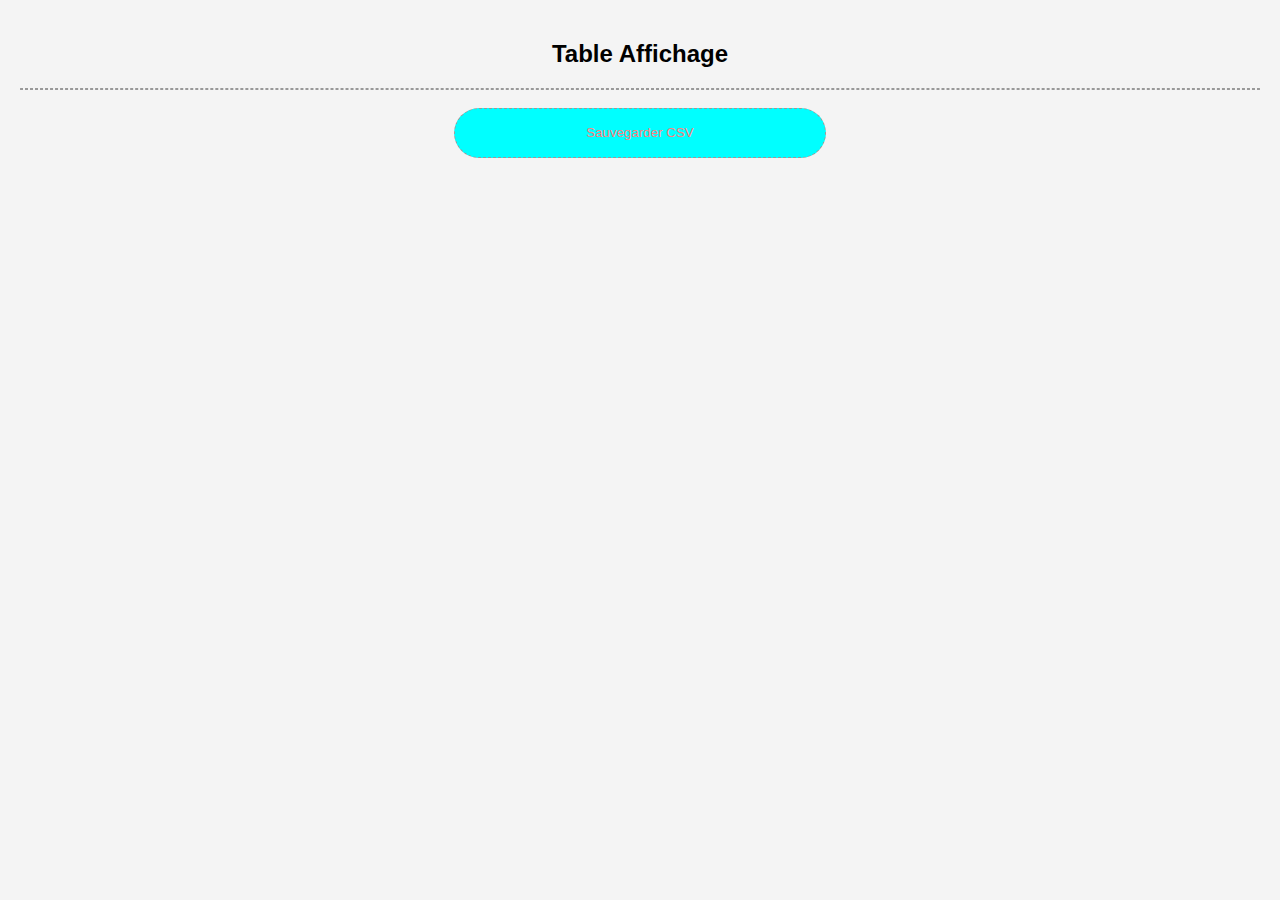
==== affichage.html @ e530249c "Add files via upload" ====
<!DOCTYPE html>
<html lang="fr">
<head>
    <meta charset="UTF-8">
    <meta name="viewport" content="width=device-width, initial-scale=1.0">
    <title>Affichage</title>
    <link rel="stylesheet" href="style_table.css">
</head>
<body>
    <h2>Table Affichage</h2>
    <div class="table" id="table"></div>
    <br>
    <button onclick="export_en_CSV()">Sauvegarder CSV</button>

    <script>
        // Récupérer les colonnes et les lignes depuis localStorage
        const selectedCols = JSON.parse(localStorage.getItem('selectedColumns')) || [];
        const rows = JSON.parse(localStorage.getItem('rows')) || [];

        // Afficher le tableau
        function afficherTableau() {
            let table = "<table><thead><tr>";
            // Faire des colonnes en tête
            selectedCols.forEach(colIndex => {
                table += `<th>${rows[0][colIndex]}</th>`;
            });
            table += "</tr></thead><tbody>";

            // Des valeurs pour chaque colonne
            for (let i = 1; i < rows.length; i++) {
                table += "<tr>";
                selectedCols.forEach(colIndex => {
                    table += `<td>${rows[i][colIndex]}</td>`;
                });
                table += "</tr>";
            }

            table += "</tbody></table>";
            document.getElementById('table').innerHTML = table;
        }


        // Fonction pour exporter en CSV
        function export_en_CSV() {
            let csvContent = "";
            let table = document.querySelector("table");
            let rows = table.querySelectorAll("tr");

            rows.forEach((row, index) => {
                let rowData = [];
                row.querySelectorAll("th, td").forEach(cell => rowData.push(cell.innerText));
                csvContent += rowData.join(",") + (index < rows.length - 1 ? "\n" : ""); // Ajoute une nouvelle ligne sauf pour la dernière ligne
            });

            let blob = new Blob([csvContent], { type: "text/csv" });
            let link = document.createElement("a");
            link.href = URL.createObjectURL(blob);
            link.download = "exported_data.csv";    
            link.click();
        }

        // Appeler la fonction pour afficher le tableau
        afficherTableau();
    </script>
</body>
</html>
---- style_table.css ----
body {
    font-family: 'Poppins', sans-serif;
    margin: 0;
    padding: 20px;
    background-color: #f4f4f4;
    text-align: center;
}
table {
    border-collapse: collapse;
    width: 80%;
    margin: auto;
}
th, td {
    border: 1px solid black;
    padding: 8px;
    text-align: left;
}
th {
    background-color: #007bff;
    color: white;
}
tr:nth-child(even) {
    background-color: #f2f2f2;
}
button {
    height: 50px;
    width: 30%;
    color: rgb(255, 127, 127);
    margin: 0px;
    text-align: center;
    padding: 1%;
    background-color: aqua;
    border-radius: 60px;
    border: 1px dashed #999;
}
.table {
    max-height: 70vh;
    overflow-y: auto;
    border-radius: 60px;
    border: 1px dashed #999;
}
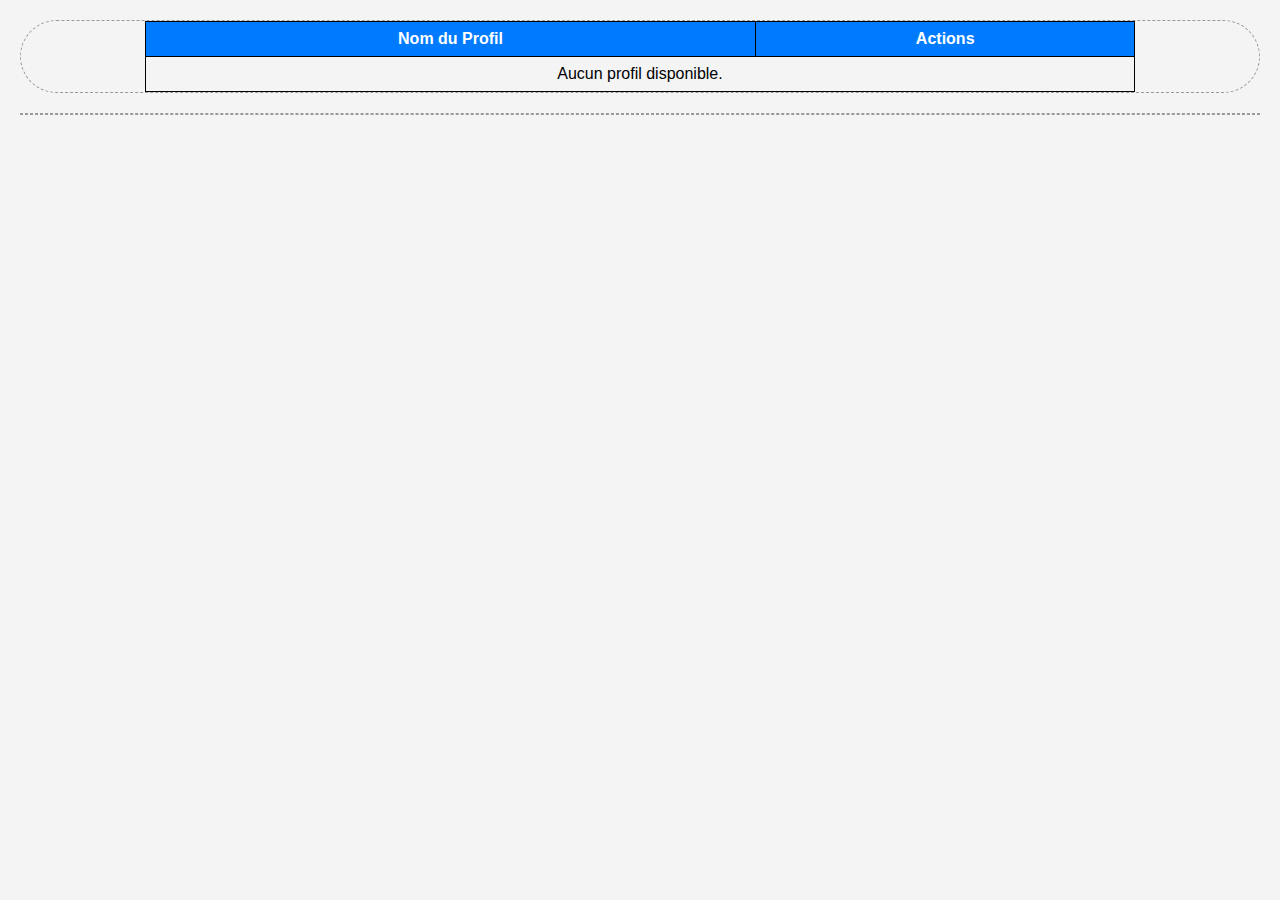
==== commit f23a26e3: "Add files via upload" ====
--- a/affichage.html
+++ b/affichage.html
@@ -7,26 +7,110 @@
     <link rel="stylesheet" href="style_table.css">
 </head>
 <body>
-    <h2>Table Affichage</h2>
+
+    <!-- Liste des profils stylée -->
+    <div id="profileList" class="table" style="margin-bottom: 20px; max-height: 60vh; overflow-y: auto;">
+        <table>
+            <thead> <!-- En-tête -->
+                <tr>
+                    <th style="text-align: center;">Nom du Profil</th>
+                    <th style="text-align: center;">Actions</th>
+                </tr>
+            </thead>
+            <tbody id="profileListContent">
+                <!-- Les lignes des profils seront ajoutées dynamiquement ici -->
+            </tbody>
+        </table>
+    </div>
+
+
     <div class="table" id="table"></div>
     <br>
-    <button onclick="export_en_CSV()">Sauvegarder CSV</button>
+
 
     <script>
-        // Récupérer les colonnes et les lignes depuis localStorage
-        const selectedCols = JSON.parse(localStorage.getItem('selectedColumns')) || [];
-        const rows = JSON.parse(localStorage.getItem('rows')) || [];
+        // Variables globales
+        let profiles = {}; // Stockera les colonnes correspondant aux profils
+        let rows = [];
+        let selectedCols = [];
 
-        // Afficher le tableau
-        function afficherTableau() {
-            let table = "<table><thead><tr>";
-            // Faire des colonnes en tête
+        window.addEventListener('message', (event) => {
+            if (event.data && event.data.action === 'updateTable') {
+                // Mettre à jour les valeurs depuis localStorage
+                const updatedprofiless = JSON.parse(localStorage.getItem('profiles')) || {};
+                const updatedRows = JSON.parse(localStorage.getItem('rows')) || [];
+
+                // Réinitialiser les données globales
+                profiles.length = 0;
+                profiles = updatedprofiless;
+                rows.length = 0;
+                rows.push(...updatedRows);
+
+                afficherListeProfiles(); // Afficher la liste des profils disponibles
+
+            }
+        });
+
+        rows = JSON.parse(localStorage.getItem('rows') || "[]");
+        profiles = JSON.parse(localStorage.getItem('profiles') || "{}");
+        afficherListeProfiles(); // Afficher la liste des profils disponibles
+
+    // Fonction pour afficher la liste des profils
+    function afficherListeProfiles() {
+        const profileListContent = document.getElementById("profileListContent");
+        profileListContent.innerHTML = ""; // Réinitialiser la liste
+
+        // Vérifier si des profils sont disponibles
+        if (Object.keys(profiles).length === 0) {
+            profileListContent.innerHTML = `
+                <tr>
+                    <td colspan="2" style="text-align: center;">Aucun profil disponible.</td>
+                </tr>
+            `;
+            return;
+        }
+
+        // Générer les lignes du tableau
+        for (let profileName in profiles) {
+            profileListContent.innerHTML += `
+                <tr>
+                    <td style="text-align: left; padding-left: 10px;">${profileName}</td>
+                    <td style="text-align: center;">
+                        <button style="background-color: #007bff; color: white; padding: 5px 10px; border: none; border-radius: 20px; cursor: pointer;"
+                            onclick="afficherProfil('${profileName}')">
+                            See
+                        </button>
+                        <button style="background-color: #007bff; color: white; padding: 2px 2px; border: none; border-radius: 20px; cursor: pointer;"
+                            onclick="export_en_CSV('${profileName}')">
+                            Save
+                        </button>
+                        <button style="background-color: #007bff; color: white; padding: 2px 2px; border: none; border-radius: 20px; cursor: pointer;"
+                            onclick="delete_profil('${profileName}')">
+                            Delete
+                        </button>
+                    </td>
+                </tr>
+            `;
+        }
+    }
+
+        // Fonction pour afficher un tableau basé sur le profil sélectionné
+        function afficherProfil(profileName) {
+            const selectedCols = profiles[profileName]; // Récupérer les colonnes du profil sélectionné
+
+            if (!selectedCols || rows.length === 0) {
+                alert("Données indisponibles pour ce profil !");
+                return;
+            }
+
+            let table = "<h2 id=\"profileTitle\">Table Profils</h2> <br><br><table><thead><tr>";
+            // Ajouter les colonnes en-têtes
             selectedCols.forEach(colIndex => {
                 table += `<th>${rows[0][colIndex]}</th>`;
             });
             table += "</tr></thead><tbody>";
 
-            // Des valeurs pour chaque colonne
+            // Ajouter les lignes des colonnes
             for (let i = 1; i < rows.length; i++) {
                 table += "<tr>";
                 selectedCols.forEach(colIndex => {
@@ -37,30 +121,71 @@
 
             table += "</tbody></table>";
             document.getElementById('table').innerHTML = table;
+
+            // Mettre à jour le titre du profil
+            const profileTitle = document.getElementById("profileTitle");
+            profileTitle.textContent = `Profil : ${profileName}`;
         }
 
+        // Fonction pour exporter en CSV
+        function export_en_CSV(profileName) {
+            const selectedCols = profiles[profileName]; // Récupérer les colonnes du profil sélectionné
 
-        // Fonction pour exporter en CSV
-        function export_en_CSV() {
+            if (!selectedCols || rows.length === 0) {
+                alert("Données indisponibles pour ce profil !");
+                return;
+            }
+
+            // Construire le contenu CSV
             let csvContent = "";
-            let table = document.querySelector("table");
-            let rows = table.querySelectorAll("tr");
+            // Ajouter les en-têtes
+            csvContent += selectedCols.map(colIndex => rows[0][colIndex]).join(",") + "\n";
+            // Ajouter les données
+            for (let i = 1; i < rows.length; i++) {
+                csvContent += selectedCols.map(colIndex => rows[i][colIndex]).join(",") + "\n";
+            }
 
-            rows.forEach((row, index) => {
-                let rowData = [];
-                row.querySelectorAll("th, td").forEach(cell => rowData.push(cell.innerText));
-                csvContent += rowData.join(",") + (index < rows.length - 1 ? "\n" : ""); // Ajoute une nouvelle ligne sauf pour la dernière ligne
-            });
+            // Créer un fichier Blob pour le téléchargement
+            const blob = new Blob([csvContent], { type: "text/csv;charset=utf-8;" });
+            const filename = `${profileName}.csv`; // Utilise le nom du profil
 
-            let blob = new Blob([csvContent], { type: "text/csv" });
-            let link = document.createElement("a");
-            link.href = URL.createObjectURL(blob);
-            link.download = "exported_data.csv";    
-            link.click();
+            // Créer un lien pour télécharger le fichier
+            const link = document.createElement("a");
+            if (link.download !== undefined) { // Vérification de téléchargement pris en charge
+                const url = URL.createObjectURL(blob);
+                link.setAttribute("href", url);
+                link.setAttribute("download", filename);
+                document.body.appendChild(link);
+                link.click();
+                document.body.removeChild(link);
+            } else {
+                alert("Votre navigateur ne supporte pas l'exportation CSV.");
+            }
         }
 
-        // Appeler la fonction pour afficher le tableau
-        afficherTableau();
+        // Fonction pour supprimer un profil
+        function delete_profil(profileName) {
+            // Vérification si le profil existe
+            if (!profiles[profileName]) {
+                alert(`Le profil "${profileName}" n'existe pas.`);
+                return;
+            }
+
+            // Confirmation avant suppression
+            if (!confirm(`Voulez-vous vraiment supprimer le profil "${profileName}" ?`)) {
+                return;
+            }
+
+            // Supprimer le profil de la variable profiles
+            delete profiles[profileName];
+
+            // Mettre à jour dans le stockage local
+            localStorage.setItem('profiles', JSON.stringify(profiles));
+
+            // Rafraîchir la liste des profils affichée
+            afficherListeProfiles();
+
+        }
     </script>
 </body>
 </html>--- a/style_table.css
+++ b/style_table.css
@@ -24,7 +24,7 @@
 }
 button {
     height: 50px;
-    width: 30%;
+    width: 20%;
     color: rgb(255, 127, 127);
     margin: 0px;
     text-align: center;
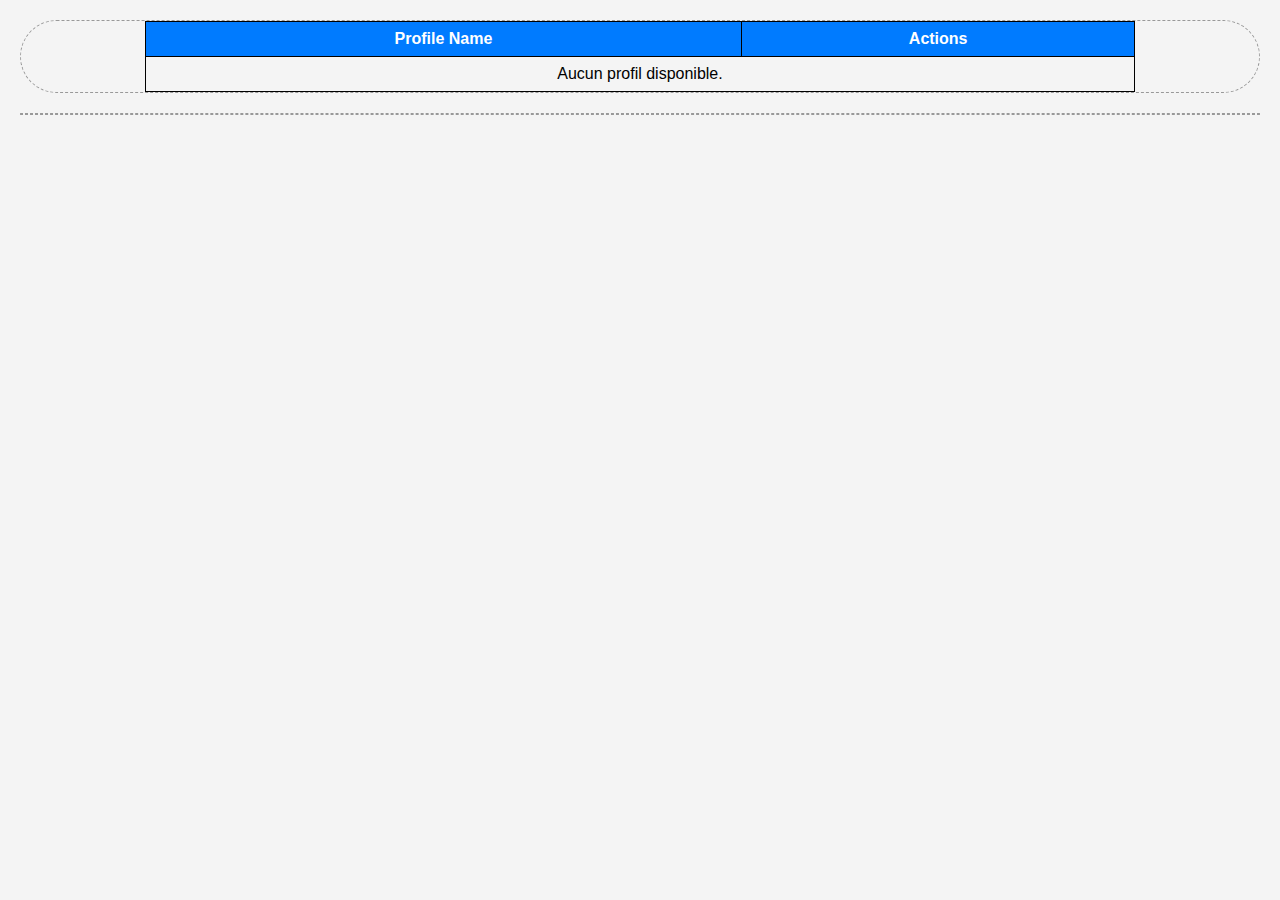
==== commit 9d6632f8: "Update affichage.html" ====
--- a/affichage.html
+++ b/affichage.html
@@ -3,7 +3,7 @@
 <head>
     <meta charset="UTF-8">
     <meta name="viewport" content="width=device-width, initial-scale=1.0">
-    <title>Affichage</title>
+    <title>Display Profile</title>
     <link rel="stylesheet" href="style_table.css">
 </head>
 <body>
@@ -13,7 +13,7 @@
         <table>
             <thead> <!-- En-tête -->
                 <tr>
-                    <th style="text-align: center;">Nom du Profil</th>
+                    <th style="text-align: center;">Profile Name</th>
                     <th style="text-align: center;">Actions</th>
                 </tr>
             </thead>
@@ -26,166 +26,6 @@
 
     <div class="table" id="table"></div>
     <br>
-
-
-    <script>
-        // Variables globales
-        let profiles = {}; // Stockera les colonnes correspondant aux profils
-        let rows = [];
-        let selectedCols = [];
-
-        window.addEventListener('message', (event) => {
-            if (event.data && event.data.action === 'updateTable') {
-                // Mettre à jour les valeurs depuis localStorage
-                const updatedprofiless = JSON.parse(localStorage.getItem('profiles')) || {};
-                const updatedRows = JSON.parse(localStorage.getItem('rows')) || [];
-
-                // Réinitialiser les données globales
-                profiles.length = 0;
-                profiles = updatedprofiless;
-                rows.length = 0;
-                rows.push(...updatedRows);
-
-                afficherListeProfiles(); // Afficher la liste des profils disponibles
-
-            }
-        });
-
-        rows = JSON.parse(localStorage.getItem('rows') || "[]");
-        profiles = JSON.parse(localStorage.getItem('profiles') || "{}");
-        afficherListeProfiles(); // Afficher la liste des profils disponibles
-
-    // Fonction pour afficher la liste des profils
-    function afficherListeProfiles() {
-        const profileListContent = document.getElementById("profileListContent");
-        profileListContent.innerHTML = ""; // Réinitialiser la liste
-
-        // Vérifier si des profils sont disponibles
-        if (Object.keys(profiles).length === 0) {
-            profileListContent.innerHTML = `
-                <tr>
-                    <td colspan="2" style="text-align: center;">Aucun profil disponible.</td>
-                </tr>
-            `;
-            return;
-        }
-
-        // Générer les lignes du tableau
-        for (let profileName in profiles) {
-            profileListContent.innerHTML += `
-                <tr>
-                    <td style="text-align: left; padding-left: 10px;">${profileName}</td>
-                    <td style="text-align: center;">
-                        <button style="background-color: #007bff; color: white; padding: 5px 10px; border: none; border-radius: 20px; cursor: pointer;"
-                            onclick="afficherProfil('${profileName}')">
-                            See
-                        </button>
-                        <button style="background-color: #007bff; color: white; padding: 2px 2px; border: none; border-radius: 20px; cursor: pointer;"
-                            onclick="export_en_CSV('${profileName}')">
-                            Save
-                        </button>
-                        <button style="background-color: #007bff; color: white; padding: 2px 2px; border: none; border-radius: 20px; cursor: pointer;"
-                            onclick="delete_profil('${profileName}')">
-                            Delete
-                        </button>
-                    </td>
-                </tr>
-            `;
-        }
-    }
-
-        // Fonction pour afficher un tableau basé sur le profil sélectionné
-        function afficherProfil(profileName) {
-            const selectedCols = profiles[profileName]; // Récupérer les colonnes du profil sélectionné
-
-            if (!selectedCols || rows.length === 0) {
-                alert("Données indisponibles pour ce profil !");
-                return;
-            }
-
-            let table = "<h2 id=\"profileTitle\">Table Profils</h2> <br><br><table><thead><tr>";
-            // Ajouter les colonnes en-têtes
-            selectedCols.forEach(colIndex => {
-                table += `<th>${rows[0][colIndex]}</th>`;
-            });
-            table += "</tr></thead><tbody>";
-
-            // Ajouter les lignes des colonnes
-            for (let i = 1; i < rows.length; i++) {
-                table += "<tr>";
-                selectedCols.forEach(colIndex => {
-                    table += `<td>${rows[i][colIndex]}</td>`;
-                });
-                table += "</tr>";
-            }
-
-            table += "</tbody></table>";
-            document.getElementById('table').innerHTML = table;
-
-            // Mettre à jour le titre du profil
-            const profileTitle = document.getElementById("profileTitle");
-            profileTitle.textContent = `Profil : ${profileName}`;
-        }
-
-        // Fonction pour exporter en CSV
-        function export_en_CSV(profileName) {
-            const selectedCols = profiles[profileName]; // Récupérer les colonnes du profil sélectionné
-
-            if (!selectedCols || rows.length === 0) {
-                alert("Données indisponibles pour ce profil !");
-                return;
-            }
-
-            // Construire le contenu CSV
-            let csvContent = "";
-            // Ajouter les en-têtes
-            csvContent += selectedCols.map(colIndex => rows[0][colIndex]).join(",") + "\n";
-            // Ajouter les données
-            for (let i = 1; i < rows.length; i++) {
-                csvContent += selectedCols.map(colIndex => rows[i][colIndex]).join(",") + "\n";
-            }
-
-            // Créer un fichier Blob pour le téléchargement
-            const blob = new Blob([csvContent], { type: "text/csv;charset=utf-8;" });
-            const filename = `${profileName}.csv`; // Utilise le nom du profil
-
-            // Créer un lien pour télécharger le fichier
-            const link = document.createElement("a");
-            if (link.download !== undefined) { // Vérification de téléchargement pris en charge
-                const url = URL.createObjectURL(blob);
-                link.setAttribute("href", url);
-                link.setAttribute("download", filename);
-                document.body.appendChild(link);
-                link.click();
-                document.body.removeChild(link);
-            } else {
-                alert("Votre navigateur ne supporte pas l'exportation CSV.");
-            }
-        }
-
-        // Fonction pour supprimer un profil
-        function delete_profil(profileName) {
-            // Vérification si le profil existe
-            if (!profiles[profileName]) {
-                alert(`Le profil "${profileName}" n'existe pas.`);
-                return;
-            }
-
-            // Confirmation avant suppression
-            if (!confirm(`Voulez-vous vraiment supprimer le profil "${profileName}" ?`)) {
-                return;
-            }
-
-            // Supprimer le profil de la variable profiles
-            delete profiles[profileName];
-
-            // Mettre à jour dans le stockage local
-            localStorage.setItem('profiles', JSON.stringify(profiles));
-
-            // Rafraîchir la liste des profils affichée
-            afficherListeProfiles();
-
-        }
-    </script>
+    <script src = "affichage.js"></script>
 </body>
-</html>+</html>
